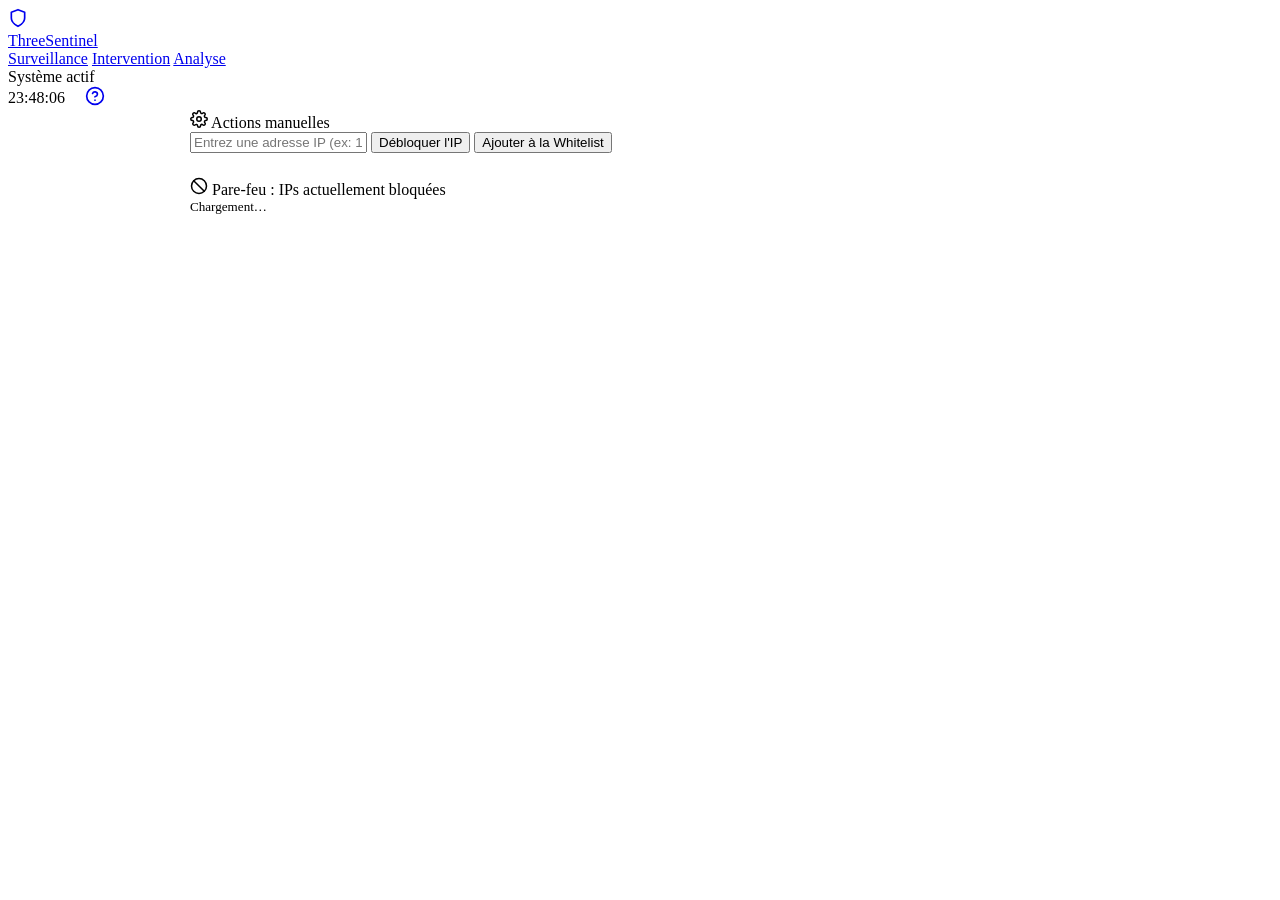
==== src/dashboard/templates/firewall.html @ e33e2957 "Modification faites apres le twist final" ====
<!DOCTYPE html>
<html lang="fr">
<head>
  <meta charset="UTF-8"/>
  <meta name="viewport" content="width=device-width, initial-scale=1.0"/>
  <title>Intervention — ThreeSentinel</title>
  <meta name="description" content="Système de détection et réponse automatique aux intrusions — ThreeSentinel"/>
  <link rel="stylesheet" href="/static/style.css"/>
  <script src="/static/api_client.js"></script>
</head>
<body>

<header>
  <a href="/" class="logo">
    <div class="logo-icon">
      <svg width="20" height="20" viewBox="0 0 24 24" fill="none" stroke="currentColor" stroke-width="2" stroke-linecap="round" stroke-linejoin="round"><path d="M12 22s8-4 8-10V5l-8-3-8 3v7c0 6 8 10 8 10z"></path></svg>
    </div>
    ThreeSentinel
  </a>
  <nav class="nav-links">
    <a href="/dashboard" class="nav-link">Surveillance</a>
    <a href="/firewall" class="nav-link active">Intervention</a>
    <a href="/analysis" class="nav-link">Analyse</a>
  </nav>
  <div class="status-badge">
    <span class="pulse"></span>
    Système actif
  </div>
  <div style="display:flex; align-items:center; gap:20px;">
    <div class="header-time" id="clock">--:--:--</div>
    <a href="/help" class="help-btn" title="Aide">
      <svg width="20" height="20" viewBox="0 0 24 24" fill="none" stroke="currentColor" stroke-width="2" stroke-linecap="round" stroke-linejoin="round"><circle cx="12" cy="12" r="10"></circle><path d="M9.09 9a3 3 0 0 1 5.83 1c0 2-3 3-3 3"></path><line x1="12" y1="17" x2="12.01" y2="17"></line></svg>
    </a>
  </div>
</header>

<main style="max-width: 900px; margin: 0 auto;">

  <div style="display: flex; flex-direction: column; gap: 24px;">

    <!-- Unblock / Whitelist actions -->
    <div>
      <div class="section-title">
        <svg width="18" height="18" viewBox="0 0 24 24" fill="none" stroke="currentColor" stroke-width="2" stroke-linecap="round" stroke-linejoin="round"><circle cx="12" cy="12" r="3"></circle><path d="M19.4 15a1.65 1.65 0 0 0 .33 1.82l.06.06a2 2 0 0 1 0 2.83 2 2 0 0 1-2.83 0l-.06-.06a1.65 1.65 0 0 0-1.82-.33 1.65 1.65 0 0 0-1 1.51V21a2 2 0 0 1-2 2 2 2 0 0 1-2-2v-.09A1.65 1.65 0 0 0 9 19.4a1.65 1.65 0 0 0-1.82.33l-.06.06a2 2 0 0 1-2.83 0 2 2 0 0 1 0-2.83l.06-.06a1.65 1.65 0 0 0 .33-1.82 1.65 1.65 0 0 0-1.51-1H3a2 2 0 0 1-2-2 2 2 0 0 1 2-2h.09A1.65 1.65 0 0 0 4.6 9a1.65 1.65 0 0 0-.33-1.82l-.06-.06a2 2 0 0 1 0-2.83 2 2 0 0 1 2.83 0l.06.06a1.65 1.65 0 0 0 1.82.33H9a1.65 1.65 0 0 0 1-1.51V3a2 2 0 0 1 2-2 2 2 0 0 1 2 2v.09a1.65 1.65 0 0 0 1 1.51 1.65 1.65 0 0 0 1.82-.33l.06-.06a2 2 0 0 1 2.83 0 2 2 0 0 1 0 2.83l-.06.06a1.65 1.65 0 0 0-.33 1.82V9a1.65 1.65 0 0 0 1.51 1H21a2 2 0 0 1 2 2 2 2 0 0 1-2 2h-.09a1.65 1.65 0 0 0-1.51 1z"></path></svg>
        Actions manuelles
      </div>
      <div class="card">
        <div class="action-bar" style="margin-bottom: 0;">
          <input id="ip-input" type="text" placeholder="Entrez une adresse IP (ex: 185.147.82.139)" autocomplete="off"/>
          <button class="btn-outline danger" onclick="doUnblock()">Débloquer l'IP</button>
          <button class="btn-outline" onclick="doWhitelist()">Ajouter à la Whitelist</button>
        </div>
      </div>
    </div>

    <!-- Blocked IPs -->
    <div>
      <div class="section-title">
        <svg width="18" height="18" viewBox="0 0 24 24" fill="none" stroke="currentColor" stroke-width="2" stroke-linecap="round" stroke-linejoin="round"><circle cx="12" cy="12" r="10"></circle><line x1="4.93" y1="4.93" x2="19.07" y2="19.07"></line></svg>
        Pare-feu : IPs actuellement bloquées
      </div>
      <div class="card">
        <div class="blocked-list" id="blocked-list" style="max-height: 500px;">
          <div style="color:var(--muted);font-size:.82rem">Chargement…</div>
        </div>
      </div>
    </div>

  </div>

</main>

<div id="toast"></div>

<script>
const API = '';

async function refreshBlocked() {
  const d = await apiCall('/api/blocked');
  const el = document.getElementById('blocked-list');
  if (!d || !d.blocked || Object.keys(d.blocked).length === 0) {
    el.innerHTML = '<div style="color:var(--ok);font-size:.85rem;padding:20px;text-align:center;">✓ Le pare-feu ne bloque aucune IP actuellement.</div>';
    return;
  }
  el.innerHTML = Object.entries(d.blocked).map(([ip, info]) => `
    <div class="blocked-item">
      <span style="font-size: 1rem; font-weight: bold;">${ip}</span>
      <span style="color:var(--muted);font-size:.85rem">${info.reason ? info.reason : ''}</span>
      <button class="btn-outline danger" style="padding: 4px 10px;" onclick="quickUnblock('${ip}')">Débloquer</button>
    </div>
  `).join('');
}

async function doUnblock() {
  const ip = document.getElementById('ip-input').value.trim();
  if (!ip) return;
  const d = await apiCall(`/api/unblock/${ip}`, {method:'POST'});
  if (d && d.unblocked) {
    showToast(`✓ IP ${ip} débloquée`);
    refreshBlocked();
  } else {
    showToast(`✗ Échec déblocage ${ip}`, false);
  }
}

async function doWhitelist() {
  const ip = document.getElementById('ip-input').value.trim();
  if (!ip) return;
  const d = await apiCall(`/api/whitelist/${ip}`, {method:'POST'});
  if (d && d.whitelisted) {
    showToast(`✓ IP ${ip} ajoutée à la whitelist`);
  } else {
    showToast(`✗ Erreur whitelist`, false);
  }
}

async function quickUnblock(ip) {
  const d = await apiCall(`/api/unblock/${ip}`, {method:'POST'});
  if (d && d.unblocked) {
    showToast(`✓ IP ${ip} débloquée`);
    refreshBlocked();
  }
}

function updateClock() {
  document.getElementById('clock').textContent = new Date().toLocaleTimeString('fr-FR');
}
setInterval(updateClock, 1000);
updateClock();

refreshBlocked();
setInterval(refreshBlocked, 5000);
</script>
</body>
</html>
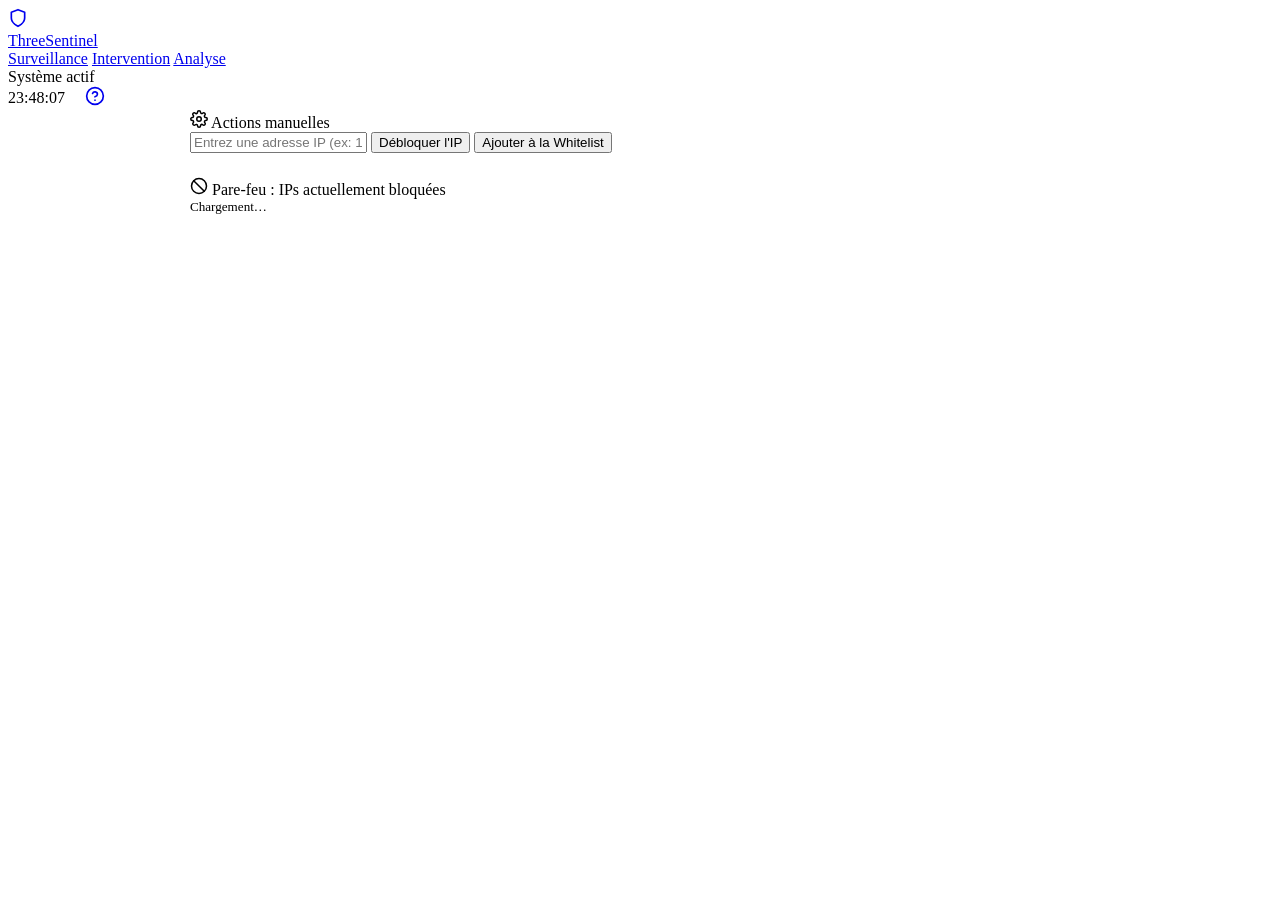
==== commit 468f35bc: "Engagements finals de la competition" ====
--- a/src/dashboard/templates/firewall.html
+++ b/src/dashboard/templates/firewall.html
@@ -73,7 +73,6 @@
 <div id="toast"></div>
 
 <script>
-const API = '';
 
 async function refreshBlocked() {
   const d = await apiCall('/api/blocked');
